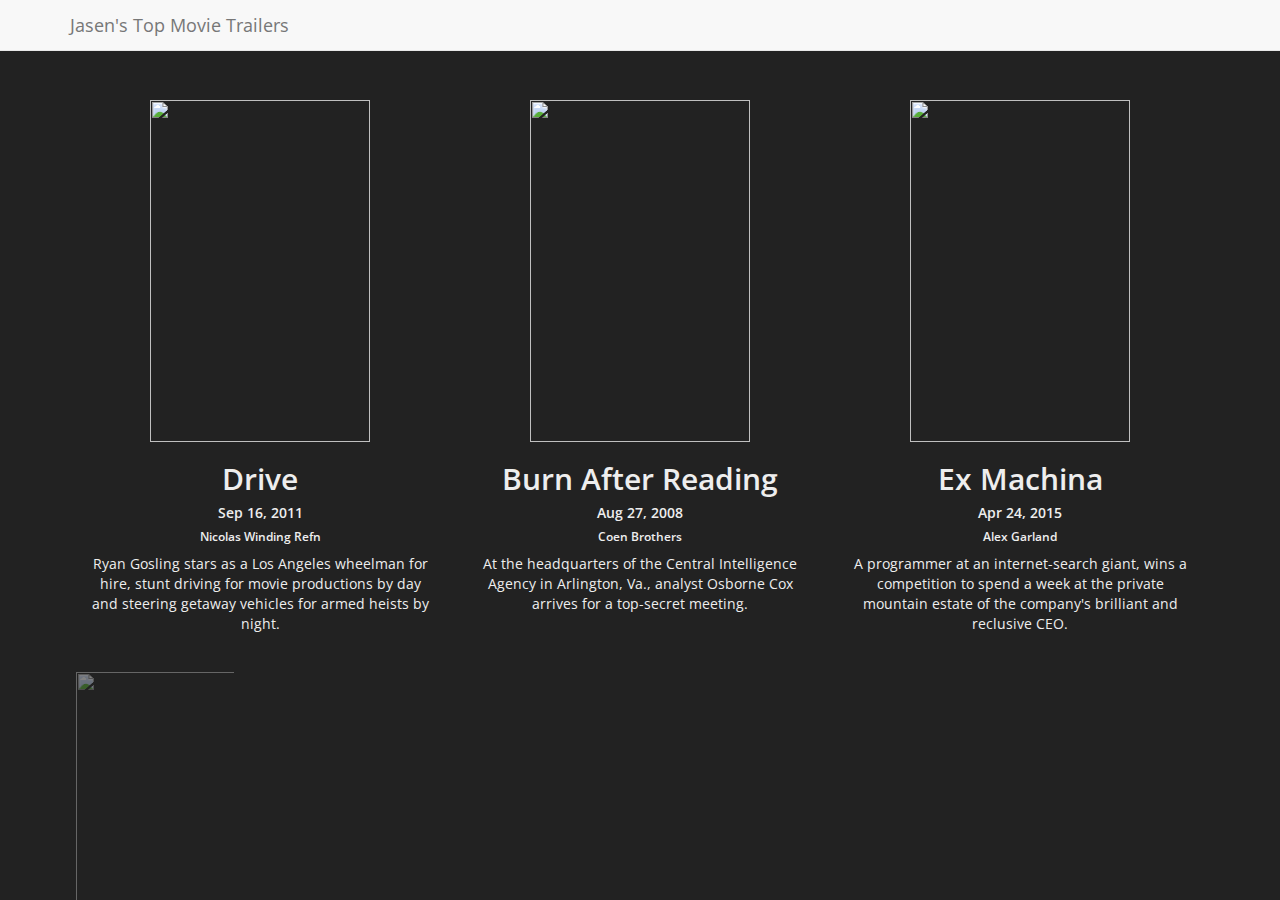
==== index.html @ 8c010d31 "docs: update fresh_tomatoes.py to generdate index.html for gh-pages" ====
<head>
    <meta charset="utf-8">
    <title>Jasen's Top Movies</title>

    <!-- Bootstrap 3 -->
    <link rel="stylesheet" href="https://netdna.bootstrapcdn.com/bootstrap/3.1.0/css/bootstrap.min.css">
    <link rel="stylesheet" href="https://netdna.bootstrapcdn.com/bootstrap/3.1.0/css/bootstrap-theme.min.css">
    <link href='http://fonts.googleapis.com/css?family=Open+Sans:400,600' rel='stylesheet' type='text/css'>
    <link rel="stylesheet" href="main.css">
    <script src="http://code.jquery.com/jquery-1.10.1.min.js"></script>
    <script src="https://netdna.bootstrapcdn.com/bootstrap/3.1.0/js/bootstrap.min.js"></script>
    <script src="script.js"></script>
</head>

<!DOCTYPE html>
<html lang="en">
  <body>
    <!-- Trailer Video Modal -->
    <div class="modal" id="trailer">
      <div class="modal-dialog">
        <div class="modal-content">
          <a href="#" class="hanging-close" data-dismiss="modal" aria-hidden="true">
            <img src="https://lh5.ggpht.com/v4-628SilF0HtHuHdu5EzxD7WRqOrrTIDi_MhEG6_qkNtUK5Wg7KPkofp_VJoF7RS2LhxwEFCO1ICHZlc-o_=s0#w=24&h=24"/>
          </a>
          <div class="scale-media" id="trailer-video-container">
          </div>
        </div>
      </div>
    </div>

    <!-- Main Page Content -->
    <div class="container">
      <div class="navbar navbar-default navbar-fixed-top" role="navigation">
        <div class="container">
          <div class="navbar-header">
            <a class="navbar-brand" href="#">Jasen's Top Movie Trailers</a>
          </div>
        </div>
      </div>
    </div>
    <div class="container">
      
<div class="col-md-6 col-lg-4 movie-tile text-center" data-trailer-youtube-id="Pe6eOqheva8" data-toggle="modal" data-target="#trailer">
    <img src="https://upload.wikimedia.org/wikipedia/en/1/13/Drive2011Poster.jpg" width="220" height="342">
    <h2>Drive</h2>
    <h5>Sep 16, 2011</h5>
    <h6>Nicolas Winding Refn</h6>
    <p>Ryan Gosling stars as a Los Angeles wheelman for hire,                      stunt driving for movie productions by day and steering                      getaway vehicles for armed heists by night.</p>
</div>

<div class="col-md-6 col-lg-4 movie-tile text-center" data-trailer-youtube-id="eMWu6i7l5ec" data-toggle="modal" data-target="#trailer">
    <img src="https://upload.wikimedia.org/wikipedia/en/a/ae/Burn_After_Reading.jpg" width="220" height="342">
    <h2>Burn After Reading</h2>
    <h5>Aug 27, 2008</h5>
    <h6>Coen Brothers</h6>
    <p>At the headquarters of the Central                                  Intelligence Agency in Arlington, Va.,                                  analyst Osborne Cox arrives for a top-secret                                  meeting.</p>
</div>

<div class="col-md-6 col-lg-4 movie-tile text-center" data-trailer-youtube-id="EoQuVnKhxaM" data-toggle="modal" data-target="#trailer">
    <img src="http://t3.gstatic.com/images?q=tbn:ANd9GcQe8L-1PTMlUf-si2Oy6BTd9ZtbWH7BSRSF5k5JGNATxOHzyIdg" width="220" height="342">
    <h2>Ex Machina</h2>
    <h5>Apr 24, 2015</h5>
    <h6>Alex Garland</h6>
    <p>A programmer at an internet-search giant, wins a                          competition to spend a week at the private mountain                          estate of the company's brilliant and reclusive CEO.                         </p>
</div>

<div class="col-md-6 col-lg-4 movie-tile text-center" data-trailer-youtube-id="m4NCribDx4U" data-toggle="modal" data-target="#trailer">
    <img src="http://t3.gstatic.com/images?q=tbn:ANd9GcTn2E6bqcLehK92h215qFnUpCYFqt02Iuwg-N4gVBmixzAXvGfZ" width="220" height="342">
    <h2>Kingsman</h2>
    <h5>Feb 13, 2015</h5>
    <h6>Matthew Vaughn</h6>
    <p>A super-secret spy organization that recruits an                        unrefined but promising street kid into the agency's                        ultra-competitive training program just as a global                        threat emerges from a twisted tech genius.</p>
</div>

<div class="col-md-6 col-lg-4 movie-tile text-center" data-trailer-youtube-id="0vxOhd4qlnA" data-toggle="modal" data-target="#trailer">
    <img src="http://t1.gstatic.com/images?q=tbn:ANd9GcRf61mker2o4KH3CbVE7Zw5B1-VogMH8LfZHEaq3UdCMLxARZAB" width="220" height="342">
    <h2>Interstellar</h2>
    <h5>Nov 7, 2014</h5>
    <h6>Christopher Nolan</h6>
    <p>With our time on Earth coming to an end, a team of                            explorers undertakes the most important mission in                            human history; traveling beyond this galaxy to                            discover whether mankind has a future among the                            stars.</p>
</div>

<div class="col-md-6 col-lg-4 movie-tile text-center" data-trailer-youtube-id="r0PDOQglpDQ" data-toggle="modal" data-target="#trailer">
    <img src="http://ia.media-imdb.com/images/M/MV5BMTI2NjUyMDUyMV5BMl5BanBnXkFtZTcwMzU0OTkyMQ@@._V1_SX640_SY720_.jpg" width="220" height="342">
    <h2>Sin City</h2>
    <h5>Apr 1, 2005</h5>
    <h6>Robert Rodriguez, Quentin Tarantino, Frank Miller</h6>
    <p>This violent crime noir paints the picture of the ultimate town             without pity through the eyes of its roughest characters.</p>
</div>

    </div>
  </body>
</html>
---- main.css ----
body {
    padding-top: 80px;

    /* Adding Custom Body styles */
    background: #222;
    color: #eee;
    font-family: 'Open Sans', sans-serif;
}

/* Open Sans doesn't have a font 500 which Bootstrap uses */
h1,
h2,
h3,
h4,
h5,
h6 {
  font-weight: 600;
}

#trailer .modal-dialog {
    margin-top: 200px;
    width: 640px;
    height: 480px;
}
.hanging-close {
    position: absolute;
    top: -12px;
    right: -12px;
    z-index: 9001;
}
#trailer-video {
    width: 100%;
    height: 100%;
}
.movie-tile {
    margin-bottom: 20px;
    padding-top: 20px;
}
.movie-tile:hover {
    background-color: #eee;
    cursor: pointer;
    /* Inverting color for readability */
    color: #222;
}
.scale-media {
    padding-bottom: 56.25%;
    position: relative;
}
.scale-media iframe {
    border: none;
    height: 100%;
    position: absolute;
    width: 100%;
    left: 0;
    top: 0;
    background-color: white;
}
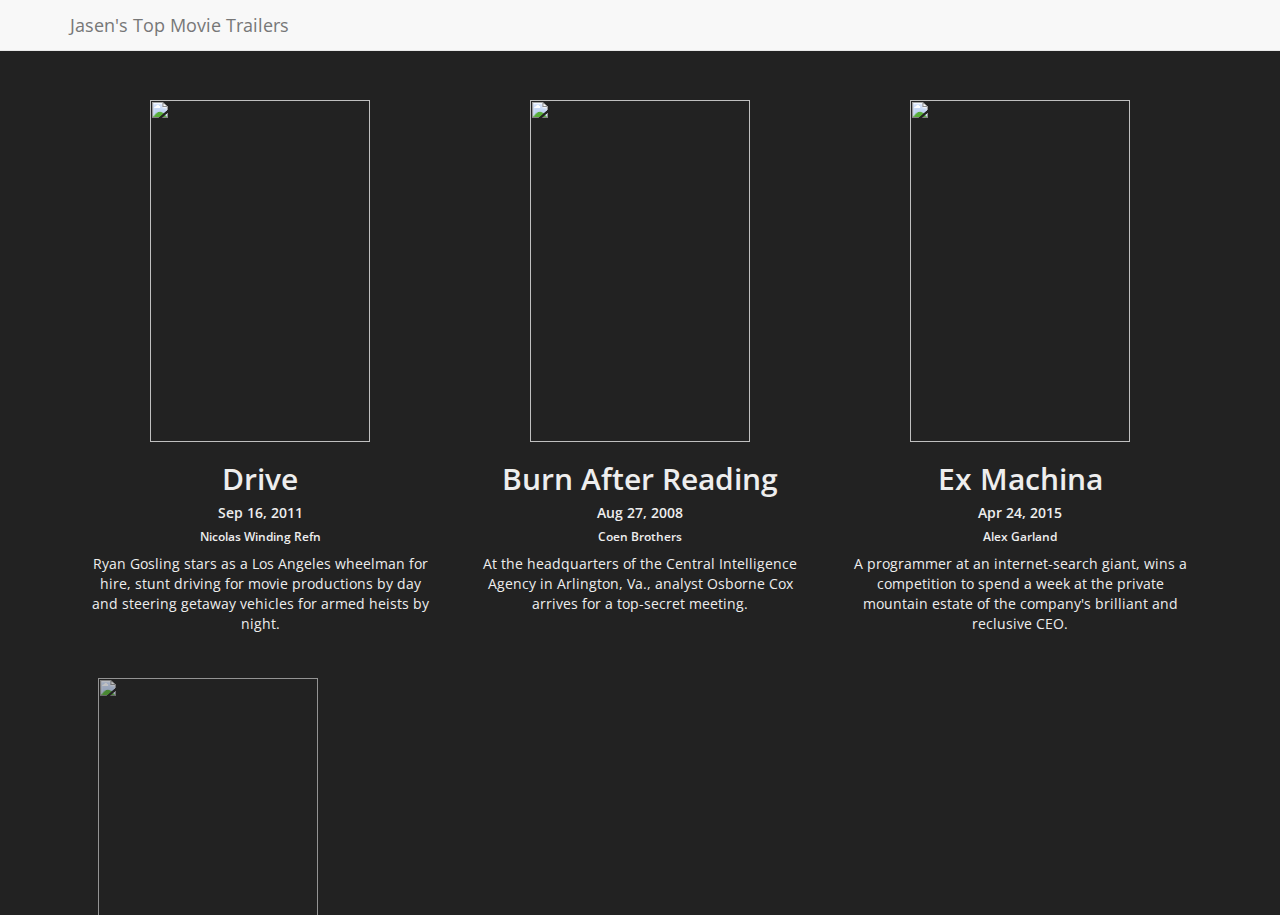
==== commit 7d0936ad: "docs: update README, fix Sin City poster link, delete fresh_tomatoes.html" ====
--- a/index.html
+++ b/index.html
@@ -82,7 +82,7 @@
 </div>
 
 <div class="col-md-6 col-lg-4 movie-tile text-center" data-trailer-youtube-id="r0PDOQglpDQ" data-toggle="modal" data-target="#trailer">
-    <img src="http://ia.media-imdb.com/images/M/MV5BMTI2NjUyMDUyMV5BMl5BanBnXkFtZTcwMzU0OTkyMQ@@._V1_SX640_SY720_.jpg" width="220" height="342">
+    <img src="https://upload.wikimedia.org/wikipedia/en/9/9e/Sincitypostercast.jpg" width="220" height="342">
     <h2>Sin City</h2>
     <h5>Apr 1, 2005</h5>
     <h6>Robert Rodriguez, Quentin Tarantino, Frank Miller</h6>
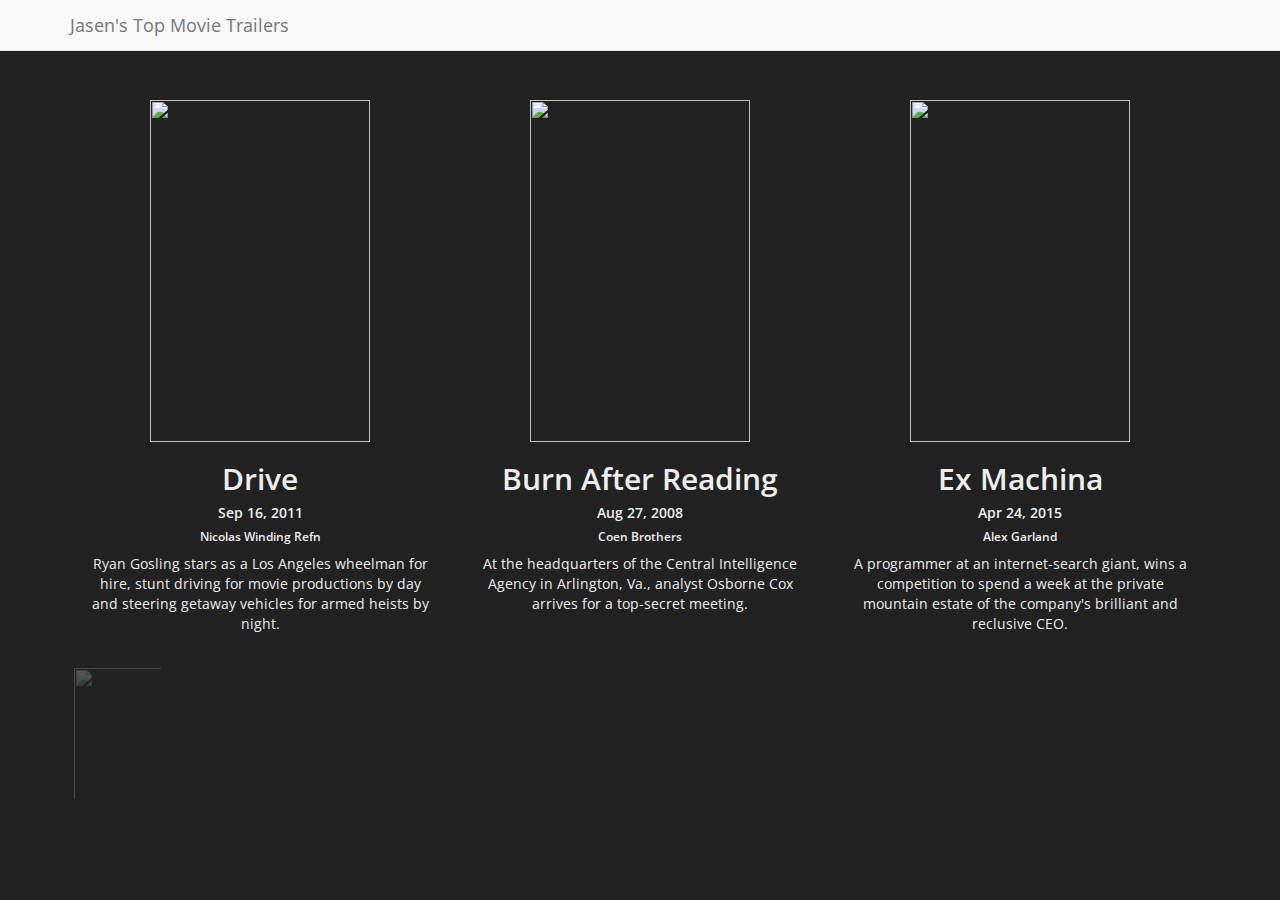
==== commit ff1259e9: "docs: correct location of doctype declaration for html file" ====
--- a/index.html
+++ b/index.html
@@ -1,9 +1,9 @@
 
-<head>
+<!DOCTYPE html>
+<html lang="en">
+  <head>
     <meta charset="utf-8">
     <title>Jasen's Top Movies</title>
-
-    <!-- Bootstrap 3 -->
     <link rel="stylesheet" href="https://netdna.bootstrapcdn.com/bootstrap/3.1.0/css/bootstrap.min.css">
     <link rel="stylesheet" href="https://netdna.bootstrapcdn.com/bootstrap/3.1.0/css/bootstrap-theme.min.css">
     <link href='http://fonts.googleapis.com/css?family=Open+Sans:400,600' rel='stylesheet' type='text/css'>
@@ -11,10 +11,8 @@
     <script src="http://code.jquery.com/jquery-1.10.1.min.js"></script>
     <script src="https://netdna.bootstrapcdn.com/bootstrap/3.1.0/js/bootstrap.min.js"></script>
     <script src="script.js"></script>
-</head>
+  </head>
 
-<!DOCTYPE html>
-<html lang="en">
   <body>
     <!-- Trailer Video Modal -->
     <div class="modal" id="trailer">
@@ -41,53 +39,53 @@
     </div>
     <div class="container">
       
-<div class="col-md-6 col-lg-4 movie-tile text-center" data-trailer-youtube-id="Pe6eOqheva8" data-toggle="modal" data-target="#trailer">
-    <img src="https://upload.wikimedia.org/wikipedia/en/1/13/Drive2011Poster.jpg" width="220" height="342">
-    <h2>Drive</h2>
-    <h5>Sep 16, 2011</h5>
-    <h6>Nicolas Winding Refn</h6>
-    <p>Ryan Gosling stars as a Los Angeles wheelman for hire,                      stunt driving for movie productions by day and steering                      getaway vehicles for armed heists by night.</p>
-</div>
+      <div class="col-md-6 col-lg-4 movie-tile text-center" data-trailer-youtube-id="Pe6eOqheva8" data-toggle="modal" data-target="#trailer">
+        <img src="https://upload.wikimedia.org/wikipedia/en/1/13/Drive2011Poster.jpg" width="220" height="342">
+        <h2>Drive</h2>
+        <h5>Sep 16, 2011</h5>
+        <h6>Nicolas Winding Refn</h6>
+        <p>Ryan Gosling stars as a Los Angeles wheelman for hire,                      stunt driving for movie productions by day and steering                      getaway vehicles for armed heists by night.</p>
+      </div>
 
-<div class="col-md-6 col-lg-4 movie-tile text-center" data-trailer-youtube-id="eMWu6i7l5ec" data-toggle="modal" data-target="#trailer">
-    <img src="https://upload.wikimedia.org/wikipedia/en/a/ae/Burn_After_Reading.jpg" width="220" height="342">
-    <h2>Burn After Reading</h2>
-    <h5>Aug 27, 2008</h5>
-    <h6>Coen Brothers</h6>
-    <p>At the headquarters of the Central                                  Intelligence Agency in Arlington, Va.,                                  analyst Osborne Cox arrives for a top-secret                                  meeting.</p>
-</div>
+      <div class="col-md-6 col-lg-4 movie-tile text-center" data-trailer-youtube-id="eMWu6i7l5ec" data-toggle="modal" data-target="#trailer">
+        <img src="https://upload.wikimedia.org/wikipedia/en/a/ae/Burn_After_Reading.jpg" width="220" height="342">
+        <h2>Burn After Reading</h2>
+        <h5>Aug 27, 2008</h5>
+        <h6>Coen Brothers</h6>
+        <p>At the headquarters of the Central                                  Intelligence Agency in Arlington, Va.,                                  analyst Osborne Cox arrives for a top-secret                                  meeting.</p>
+      </div>
 
-<div class="col-md-6 col-lg-4 movie-tile text-center" data-trailer-youtube-id="EoQuVnKhxaM" data-toggle="modal" data-target="#trailer">
-    <img src="http://t3.gstatic.com/images?q=tbn:ANd9GcQe8L-1PTMlUf-si2Oy6BTd9ZtbWH7BSRSF5k5JGNATxOHzyIdg" width="220" height="342">
-    <h2>Ex Machina</h2>
-    <h5>Apr 24, 2015</h5>
-    <h6>Alex Garland</h6>
-    <p>A programmer at an internet-search giant, wins a                          competition to spend a week at the private mountain                          estate of the company's brilliant and reclusive CEO.                         </p>
-</div>
+      <div class="col-md-6 col-lg-4 movie-tile text-center" data-trailer-youtube-id="EoQuVnKhxaM" data-toggle="modal" data-target="#trailer">
+        <img src="http://t3.gstatic.com/images?q=tbn:ANd9GcQe8L-1PTMlUf-si2Oy6BTd9ZtbWH7BSRSF5k5JGNATxOHzyIdg" width="220" height="342">
+        <h2>Ex Machina</h2>
+        <h5>Apr 24, 2015</h5>
+        <h6>Alex Garland</h6>
+        <p>A programmer at an internet-search giant, wins a                          competition to spend a week at the private mountain                          estate of the company's brilliant and reclusive CEO.                         </p>
+      </div>
 
-<div class="col-md-6 col-lg-4 movie-tile text-center" data-trailer-youtube-id="m4NCribDx4U" data-toggle="modal" data-target="#trailer">
-    <img src="http://t3.gstatic.com/images?q=tbn:ANd9GcTn2E6bqcLehK92h215qFnUpCYFqt02Iuwg-N4gVBmixzAXvGfZ" width="220" height="342">
-    <h2>Kingsman</h2>
-    <h5>Feb 13, 2015</h5>
-    <h6>Matthew Vaughn</h6>
-    <p>A super-secret spy organization that recruits an                        unrefined but promising street kid into the agency's                        ultra-competitive training program just as a global                        threat emerges from a twisted tech genius.</p>
-</div>
+      <div class="col-md-6 col-lg-4 movie-tile text-center" data-trailer-youtube-id="m4NCribDx4U" data-toggle="modal" data-target="#trailer">
+        <img src="http://t3.gstatic.com/images?q=tbn:ANd9GcTn2E6bqcLehK92h215qFnUpCYFqt02Iuwg-N4gVBmixzAXvGfZ" width="220" height="342">
+        <h2>Kingsman</h2>
+        <h5>Feb 13, 2015</h5>
+        <h6>Matthew Vaughn</h6>
+        <p>A super-secret spy organization that recruits an                        unrefined but promising street kid into the agency's                        ultra-competitive training program just as a global                        threat emerges from a twisted tech genius.</p>
+      </div>
 
-<div class="col-md-6 col-lg-4 movie-tile text-center" data-trailer-youtube-id="0vxOhd4qlnA" data-toggle="modal" data-target="#trailer">
-    <img src="http://t1.gstatic.com/images?q=tbn:ANd9GcRf61mker2o4KH3CbVE7Zw5B1-VogMH8LfZHEaq3UdCMLxARZAB" width="220" height="342">
-    <h2>Interstellar</h2>
-    <h5>Nov 7, 2014</h5>
-    <h6>Christopher Nolan</h6>
-    <p>With our time on Earth coming to an end, a team of                            explorers undertakes the most important mission in                            human history; traveling beyond this galaxy to                            discover whether mankind has a future among the                            stars.</p>
-</div>
+      <div class="col-md-6 col-lg-4 movie-tile text-center" data-trailer-youtube-id="0vxOhd4qlnA" data-toggle="modal" data-target="#trailer">
+        <img src="http://t1.gstatic.com/images?q=tbn:ANd9GcRf61mker2o4KH3CbVE7Zw5B1-VogMH8LfZHEaq3UdCMLxARZAB" width="220" height="342">
+        <h2>Interstellar</h2>
+        <h5>Nov 7, 2014</h5>
+        <h6>Christopher Nolan</h6>
+        <p>With our time on Earth coming to an end, a team of                            explorers undertakes the most important mission in                            human history; traveling beyond this galaxy to                            discover whether mankind has a future among the                            stars.</p>
+      </div>
 
-<div class="col-md-6 col-lg-4 movie-tile text-center" data-trailer-youtube-id="r0PDOQglpDQ" data-toggle="modal" data-target="#trailer">
-    <img src="https://upload.wikimedia.org/wikipedia/en/9/9e/Sincitypostercast.jpg" width="220" height="342">
-    <h2>Sin City</h2>
-    <h5>Apr 1, 2005</h5>
-    <h6>Robert Rodriguez, Quentin Tarantino, Frank Miller</h6>
-    <p>This violent crime noir paints the picture of the ultimate town             without pity through the eyes of its roughest characters.</p>
-</div>
+      <div class="col-md-6 col-lg-4 movie-tile text-center" data-trailer-youtube-id="r0PDOQglpDQ" data-toggle="modal" data-target="#trailer">
+        <img src="https://upload.wikimedia.org/wikipedia/en/9/9e/Sincitypostercast.jpg" width="220" height="342">
+        <h2>Sin City</h2>
+        <h5>Apr 1, 2005</h5>
+        <h6>Robert Rodriguez, Quentin Tarantino, Frank Miller</h6>
+        <p>This violent crime noir paints the picture of the ultimate town             without pity through the eyes of its roughest characters.</p>
+      </div>
 
     </div>
   </body>
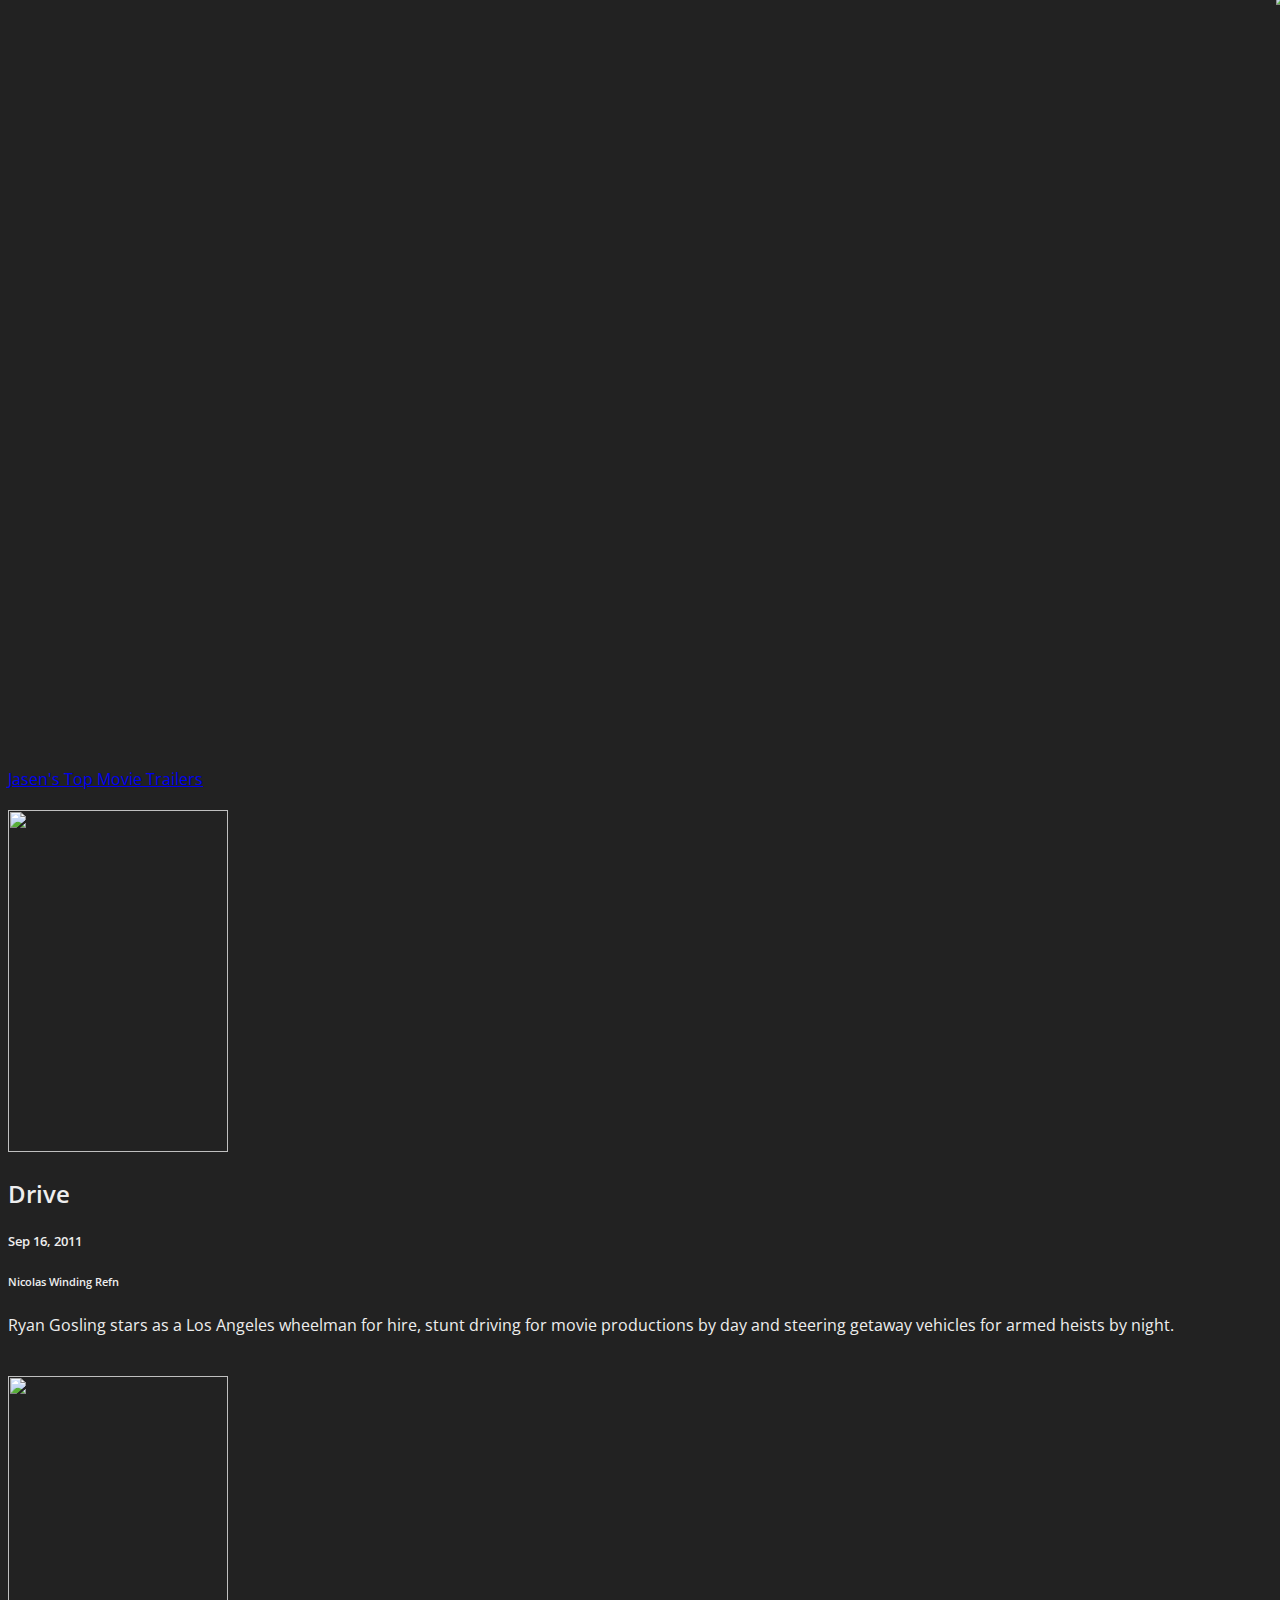
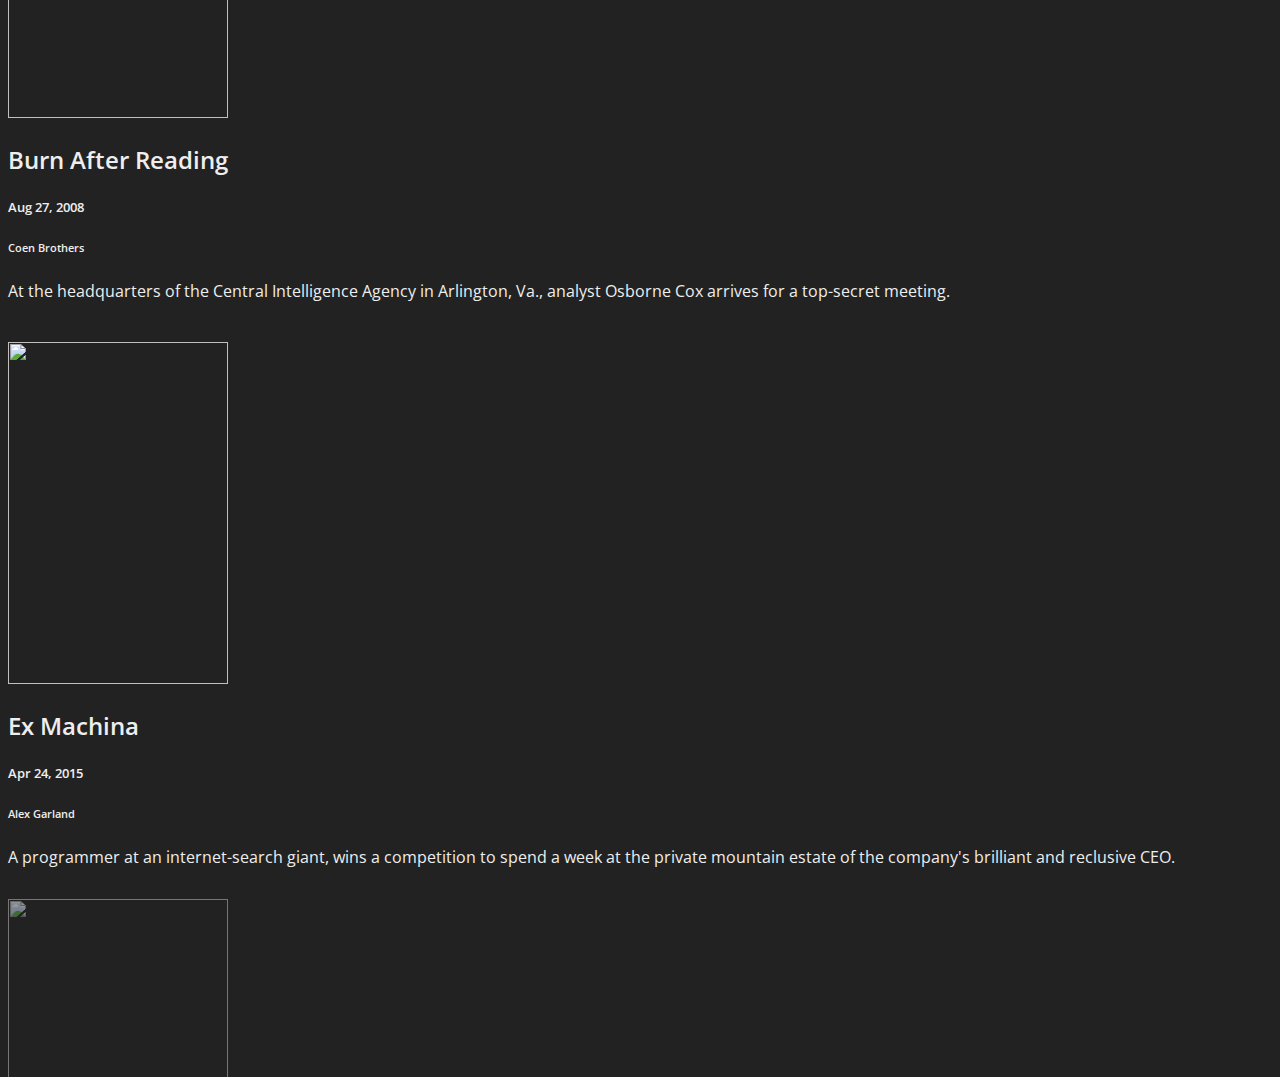
==== commit 3c13bdc1: "feat: update styles" ====
--- a/index.html
+++ b/index.html
@@ -4,8 +4,7 @@
   <head>
     <meta charset="utf-8">
     <title>Jasen's Top Movies</title>
-    <link rel="stylesheet" href="https://netdna.bootstrapcdn.com/bootstrap/3.1.0/css/bootstrap.min.css">
-    <link rel="stylesheet" href="https://netdna.bootstrapcdn.com/bootstrap/3.1.0/css/bootstrap-theme.min.css">
+    <link rel="stylesheet" href="https://cdnjs.cloudflare.com/ajax/libs/bootswatch/3.3.5/darkly/bootstrap.min.css">
     <link href='http://fonts.googleapis.com/css?family=Open+Sans:400,600' rel='stylesheet' type='text/css'>
     <link rel="stylesheet" href="main.css">
     <script src="http://code.jquery.com/jquery-1.10.1.min.js"></script>
